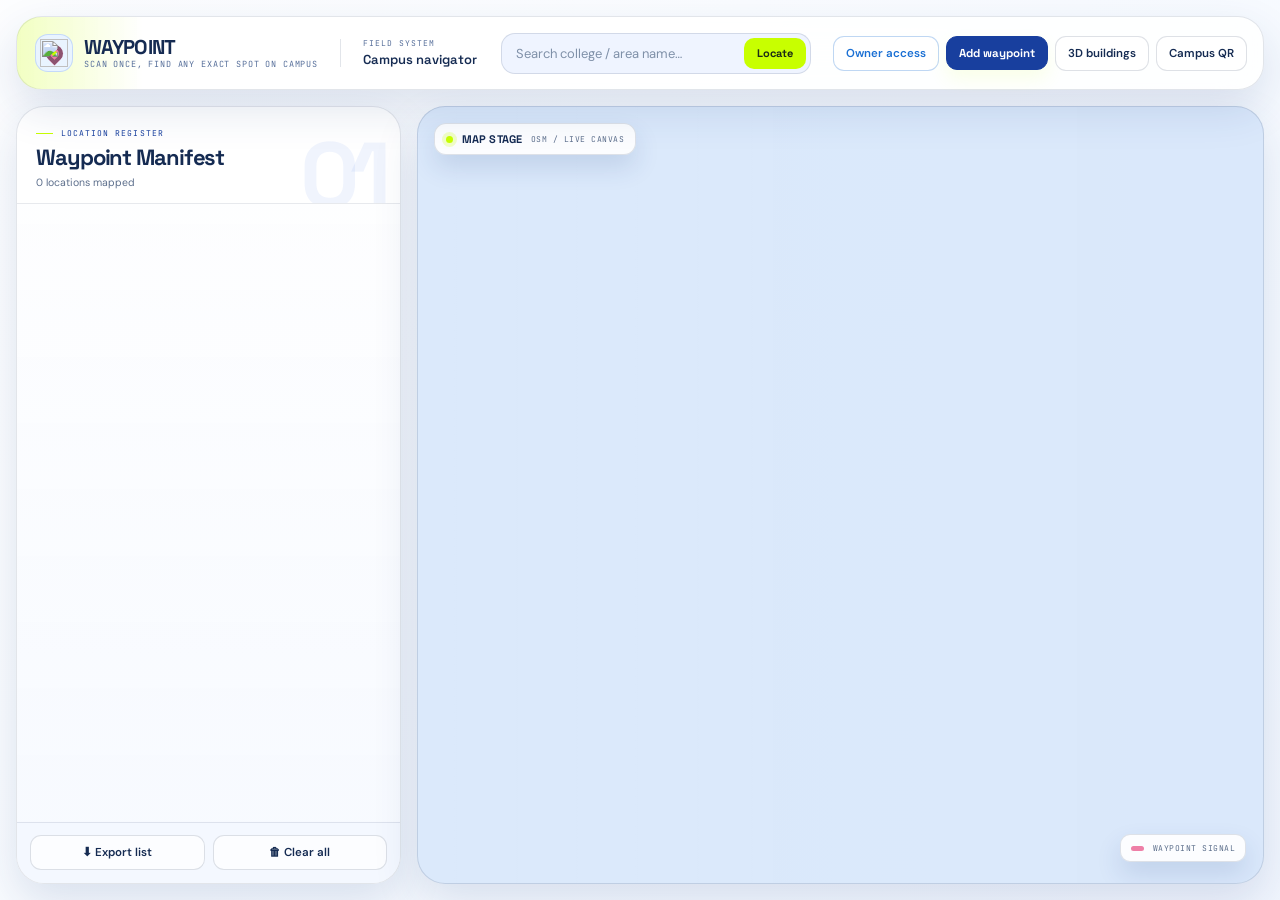
==== index.html @ ad5c81dd "Add files via upload" ====
<!DOCTYPE html>
<html lang="en">
<head>
<meta charset="UTF-8" />
<meta name="viewport" content="width=device-width, initial-scale=1.0" />
<title>Waypoint — Campus Delivery Map</title>

<link rel="stylesheet" href="https://cdnjs.cloudflare.com/ajax/libs/leaflet/1.9.4/leaflet.min.css" />
<script src="https://cdnjs.cloudflare.com/ajax/libs/leaflet/1.9.4/leaflet.min.js"></script>
<script src="https://cdnjs.cloudflare.com/ajax/libs/qrcodejs/1.0.0/qrcode.min.js"></script>
<link rel="preconnect" href="https://fonts.googleapis.com">
<link href="https://fonts.googleapis.com/css2?family=DM+Sans:opsz,wght@9..40,400;9..40,500;9..40,600;9..40,700&family=JetBrains+Mono:wght@400;500&family=Space+Grotesk:wght@500;600;700&display=swap" rel="stylesheet">

<link rel="stylesheet" href="style.css">
</head>
<body>

<div id="app">
  <div id="topbar">
    <div class="brand-shell">
      <div class="brand-mark"><img src="/manus-storage/waypoint-mark_4ce79bdd.png" alt="" /></div>
      <div class="wordmark-wrap">
        <div class="wordmark"><span class="dot"></span>WAYPOINT</div>
        <span class="tagline" id="tagline-text">scan once, find any exact spot on campus</span>
      </div>
    </div>
    <div class="section-divider" aria-hidden="true"></div>
    <div class="topbar-context" aria-label="Application context"><span>FIELD SYSTEM</span><span>Campus navigator</span></div>

    <div id="searchbox">
      <input id="search-input" type="text" aria-label="Search college or area name" placeholder="Search college / area name…" />
      <button id="search-btn">Locate</button>
    </div>

    <div id="topbar-right">
      <button class="btn" id="owner-btn">Owner access</button>
      <button class="btn btn-accent" id="toggle-add">Add waypoint</button>
      <button class="btn" id="toggle-3d" aria-pressed="false">3D buildings</button>
      <button class="btn" id="share-btn">Campus QR</button>
      <span id="status-msg"></span>
    </div>
  </div>

  <div id="main">
    <div id="map">
      <div class="map-texture" aria-hidden="true"></div>
      <div class="map-stage-title" aria-hidden="true"><span class="live-dot"></span><strong>MAP STAGE</strong><span>OSM / LIVE CANVAS</span></div>
      <div class="map-key" aria-hidden="true"><i></i><span>WAYPOINT SIGNAL</span></div>
      <div id="viewer-banner">Viewing only — select a location for exact walking directions</div>
      <div id="map-hint">Click the EXACT spot — this is what visitors will be navigated to</div>
      <div id="add-form">
        <h3>New Waypoint</h3>
        <div class="coord-preview" id="coord-preview">--, --</div>
        <label>Name</label>
        <input id="wp-name" type="text" placeholder="e.g. Boys Hostel — Block C" />
        <label>Category</label>
        <div class="cat-chips" id="wp-cat-chips"></div>
        <div class="row">
          <button class="btn" id="wp-cancel">Cancel</button>
          <button class="btn btn-accent" id="wp-confirm">Add Pin</button>
        </div>
      </div>
    </div>

    <div id="sidebar">
      <div id="sidebar-head">
        <div class="sidebar-kicker">LOCATION REGISTER</div>
        <h2>Waypoint Manifest</h2>
        <p id="wp-count">0 locations mapped</p>
      </div>
      <div id="wp-list"></div>
      <div id="sidebar-foot">
        <button class="btn" id="export-btn">⬇ Export list</button>
        <button class="btn" id="clear-btn">🗑 Clear all</button>
      </div>
    </div>
  </div>
</div>

<div id="print-sheet"></div>

<div id="modal-overlay">
  <div id="modal-box"></div>
</div>

<script src="script.js"></script>

</body>
</html>
---- style.css ----
:root{
    --bg:#0B1220;
    --panel:#131B2E;
    --panel-light:#1B2540;
    --border:#26324A;
    --text:#E8ECF4;
    --text-dim:#8993AB;
    --accent:#F5A623;
    --teal:#2DD4BF;
    --radius:10px;
  }
  *{box-sizing:border-box;}
  html,body{margin:0;padding:0;height:100%;background:var(--bg);color:var(--text);font-family:'Inter',sans-serif;}
  #app{display:flex;flex-direction:column;height:100vh;}

  #topbar{
    display:flex;align-items:center;gap:14px;
    padding:0 22px;height:66px;flex:0 0 66px;
    background:var(--panel);border-bottom:1px solid var(--border);
    z-index:20;flex-wrap:nowrap;
  }
  .wordmark{
    font-family:'Barlow Condensed',sans-serif;font-weight:800;
    font-size:26px;letter-spacing:1px;color:var(--text);
    display:flex;align-items:center;gap:8px;white-space:nowrap;
  }
  .wordmark .dot{width:9px;height:9px;border-radius:2px;background:var(--accent);display:inline-block;transform:rotate(45deg);}
  .tagline{font-size:11px;color:var(--text-dim);letter-spacing:.5px;text-transform:uppercase;margin-top:2px;display:block;}
  .wordmark-wrap{display:flex;flex-direction:column;gap:0;line-height:1;margin-right:8px;}

  #searchbox{flex:1;display:flex;gap:8px;max-width:360px;}
  #searchbox input{
    flex:1;background:var(--panel-light);border:1px solid var(--border);
    color:var(--text);padding:9px 12px;border-radius:8px;font-size:13.5px;font-family:'Inter',sans-serif;
  }
  #searchbox input:focus{outline:none;border-color:var(--accent);}
  #searchbox button, .btn{
    background:var(--panel-light);border:1px solid var(--border);color:var(--text);
    padding:9px 14px;border-radius:8px;font-size:13px;font-weight:500;cursor:pointer;
    font-family:'Inter',sans-serif;white-space:nowrap;transition:.15s;
  }
  #searchbox button:hover, .btn:hover{border-color:var(--accent);color:var(--accent);}
  .btn-accent{background:var(--accent);border-color:var(--accent);color:#1a1200;font-weight:600;}
  .btn-accent:hover{background:#ffb84d;color:#1a1200;}
  .btn-accent.active{background:#ffb84d;box-shadow:0 0 0 3px rgba(245,166,35,.25);}
  .btn:disabled{opacity:.4;cursor:not-allowed;}
  .btn:disabled:hover{border-color:var(--border);color:var(--text);}

  #topbar-right{display:flex;gap:8px;margin-left:auto;align-items:center;}
  #status-msg{font-size:12px;color:var(--text-dim);margin-left:2px;max-width:200px;}
  #owner-btn{border-color:var(--teal);color:var(--teal);}
  #owner-btn.is-owner{background:var(--teal);color:#04211d;border-color:var(--teal);}

  #main{flex:1;display:flex;min-height:0;}
  #map{flex:1;position:relative;background:#0d1424;}
  #map-hint{
    position:absolute;bottom:16px;left:50%;transform:translateX(-50%);
    background:rgba(19,27,46,.95);border:1px solid var(--accent);color:var(--text);
    padding:8px 16px;border-radius:20px;font-size:12.5px;z-index:500;
    display:none;box-shadow:0 4px 20px rgba(0,0,0,.4);
  }
  #viewer-banner{
    position:absolute;top:12px;left:50%;transform:translateX(-50%);
    background:rgba(19,27,46,.95);border:1px solid var(--border);color:var(--text-dim);
    padding:6px 14px;border-radius:20px;font-size:11.5px;z-index:500;display:none;
  }

  #sidebar{
    width:360px;flex:0 0 360px;background:var(--panel);border-left:1px solid var(--border);
    display:flex;flex-direction:column;min-height:0;
  }
  #sidebar-head{padding:16px 18px 10px;border-bottom:1px solid var(--border);}
  #sidebar-head h2{font-family:'Barlow Condensed',sans-serif;font-size:19px;font-weight:700;margin:0 0 2px;letter-spacing:.3px;}
  #sidebar-head p{margin:0;font-size:12px;color:var(--text-dim);}
  #wp-list{flex:1;overflow-y:auto;padding:14px;display:flex;flex-direction:column;gap:12px;}
  #sidebar-foot{padding:12px 14px;border-top:1px solid var(--border);display:flex;gap:8px;}
  #sidebar-foot .btn{flex:1;}

  #empty-state{padding:30px 18px;text-align:center;color:var(--text-dim);font-size:13px;line-height:1.6;}
  #empty-state b{color:var(--text);}

  .ticket{
    position:relative;background:var(--panel-light);border:1px solid var(--border);border-radius:var(--radius);
    display:flex;overflow:hidden;
  }
  .ticket .stripe{width:6px;flex:0 0 6px;}
  .ticket-body{flex:1;padding:12px;display:flex;gap:12px;min-width:0;}
  .ticket-info{flex:1;min-width:0;}
  .ticket-code{font-family:'JetBrains Mono',monospace;font-size:10.5px;color:var(--text-dim);letter-spacing:.5px;}
  .ticket-name{font-size:14.5px;font-weight:600;margin:2px 0 4px;color:var(--text);word-break:break-word;}
  .ticket-cat{
    display:inline-block;font-size:10px;font-weight:600;letter-spacing:.4px;text-transform:uppercase;
    padding:2px 7px;border-radius:20px;margin-bottom:6px;
  }
  .ticket-coords{font-family:'JetBrains Mono',monospace;font-size:10.5px;color:var(--text-dim);}
  .ticket-actions{display:flex;gap:6px;margin-top:8px;flex-wrap:wrap;}
  .ticket-actions button{
    background:none;border:1px solid var(--border);color:var(--text-dim);font-size:10.5px;
    padding:4px 8px;border-radius:6px;cursor:pointer;font-family:'Inter',sans-serif;
  }
  .ticket-actions button:hover{color:var(--accent);border-color:var(--accent);}
  .ticket-actions button.danger:hover{color:#f43f5e;border-color:#f43f5e;}
  .ticket-dist{color:var(--teal);font-weight:600;}
  .btn-dir{background:var(--accent);color:#1a1200 !important;font-weight:700;border:none;padding:5px 9px;border-radius:6px;font-size:10.5px;text-decoration:none;display:inline-flex;align-items:center;gap:4px;font-family:'Inter',sans-serif;}
  .btn-dir:hover{background:#ffb84d;}

  .edit-row{margin-bottom:8px;}
  .edit-row label{font-size:10px;color:var(--text-dim);text-transform:uppercase;letter-spacing:.4px;display:block;margin-bottom:3px;}
  .edit-row input, .edit-row select{
    width:100%;background:var(--panel);border:1px solid var(--border);color:var(--text);
    padding:6px 8px;border-radius:6px;font-size:13px;font-family:'Inter',sans-serif;
  }
  .cat-chips{display:flex;flex-wrap:wrap;gap:6px;margin-bottom:10px;}
  .cat-chip{
    border:1px solid var(--border);background:var(--panel-light);color:var(--text-dim);
    font-size:11.5px;padding:6px 10px;border-radius:20px;cursor:pointer;font-family:'Inter',sans-serif;
    transition:background .15s,border-color .15s,color .15s;
  }
  .cat-chip.active{background:var(--accent);color:#1a1200;border-color:var(--accent);font-weight:600;}
  .cat-chip:hover{border-color:var(--accent);}

  #add-form{
    position:absolute;left:50%;bottom:20px;margin-left:-150px;
    background:var(--panel);border:1px solid var(--accent);border-radius:12px;
    padding:16px;width:300px;z-index:600;box-shadow:0 10px 40px rgba(0,0,0,.5);
    display:none;
  }
  #add-form h3{margin:0 0 10px;font-family:'Barlow Condensed',sans-serif;font-size:17px;font-weight:700;}
  #add-form label{font-size:11px;color:var(--text-dim);display:block;margin-bottom:4px;text-transform:uppercase;letter-spacing:.4px;}
  #add-form input, #add-form select{
    width:100%;background:var(--panel-light);border:1px solid var(--border);color:var(--text);
    padding:8px 10px;border-radius:7px;font-size:13.5px;margin-bottom:10px;font-family:'Inter',sans-serif;
  }
  #add-form .row{display:flex;gap:8px;}
  #add-form .row .btn{flex:1;text-align:center;}
  .coord-preview{font-family:'JetBrains Mono',monospace;font-size:11px;color:var(--teal);margin-bottom:10px;}

  .wp-pin{width:26px;height:26px;border-radius:50% 50% 50% 0;transform:rotate(-45deg);
    display:flex;align-items:center;justify-content:center;border:2px solid #0B1220;box-shadow:0 2px 6px rgba(0,0,0,.5);}
  .wp-pin span{transform:rotate(45deg);font-family:'JetBrains Mono',monospace;font-size:10px;font-weight:700;color:#0B1220;}
  .leaflet-popup-content-wrapper{background:var(--panel-light);color:var(--text);border-radius:8px;}
  .leaflet-popup-tip{background:var(--panel-light);}
  .popup-inner{font-family:'Inter',sans-serif;}
  .popup-inner .pname{font-weight:600;font-size:13.5px;margin-bottom:2px;}
  .popup-inner .pcat{font-size:11px;color:var(--text-dim);margin-bottom:6px;}
  .popup-inner .pdir{margin-top:2px;display:inline-block;background:var(--accent);color:#1a1200;font-weight:600;font-size:11.5px;padding:5px 10px;border-radius:6px;text-decoration:none;}
  .popup-inner .pdir:hover{background:#ffb84d;}

  #master-qr{width:200px;height:200px;background:#fff;border-radius:10px;padding:10px;margin:0 auto 14px;display:flex;align-items:center;justify-content:center;}
  .link-row{display:flex;gap:6px;margin-bottom:12px;}
  .link-row input{flex:1;font-family:'JetBrains Mono',monospace;font-size:10.5px;}

  /* ---------- Modal ---------- */
  #modal-overlay{
    position:fixed;inset:0;background:rgba(5,8,16,.7);z-index:1000;
    display:none;align-items:center;justify-content:center;
  }
  #modal-box{
    background:var(--panel);border:1px solid var(--border);border-radius:12px;
    padding:22px;width:300px;box-shadow:0 20px 60px rgba(0,0,0,.6);
  }
  #modal-box h3{margin:0 0 6px;font-family:'Barlow Condensed',sans-serif;font-size:19px;font-weight:700;}
  #modal-box p{margin:0 0 14px;font-size:12.5px;color:var(--text-dim);line-height:1.5;}
  #modal-box input{
    width:100%;background:var(--panel-light);border:1px solid var(--border);color:var(--text);
    padding:9px 10px;border-radius:7px;font-size:13.5px;margin-bottom:10px;font-family:'JetBrains Mono',monospace;
  }
  #modal-box .row{display:flex;gap:8px;}
  #modal-box .row .btn{flex:1;text-align:center;}
  #modal-err{color:#f43f5e;font-size:11.5px;margin:-4px 0 10px;display:none;}

  #print-sheet{display:none;}
  @media print{
    #topbar,#main,#modal-overlay{display:none !important;}
    #print-sheet{
      display:flex !important;flex-direction:column;align-items:center;justify-content:center;
      height:100vh;background:#fff;color:#111;font-family:Arial,sans-serif;text-align:center;
    }
    #print-sheet img, #print-sheet canvas{width:260px;height:260px;margin-bottom:20px;}
    #print-sheet h2{margin:0 0 6px;font-size:24px;}
    #print-sheet p{margin:0;font-size:13px;color:#555;max-width:320px;}
  }

  ::-webkit-scrollbar{width:8px;}
  ::-webkit-scrollbar-thumb{background:var(--border);border-radius:4px;}

  /* Night Transit Atelier: map-first campus wayfinding using midnight blueprint, coral signals, and Wayfinder Lime. */
  :root{--bg:#071625;--panel:#0B2032;--panel-light:#102B40;--border:rgba(209,232,238,.15);--text:#F4F5EC;--text-dim:#A9B8C3;--accent:#D8FF44;--coral:#FF6B5E;--teal:#76E6D3;--radius:18px;--ease-out:cubic-bezier(.23,1,.32,1)}
  *{box-sizing:border-box}html,body{background:var(--bg);color:var(--text);font-family:'DM Sans',sans-serif}body{min-width:320px;overflow:hidden;background-image:radial-gradient(circle at 78% 8%,rgba(19,75,97,.32),transparent 29rem),radial-gradient(circle at 4% 95%,rgba(216,255,68,.06),transparent 26rem)}
  #app{position:relative;min-height:100vh;height:100vh;padding:14px;gap:14px;background:linear-gradient(135deg,rgba(255,255,255,.018),transparent 38%)}
  #topbar{position:relative;display:flex;align-items:center;gap:22px;height:74px;min-height:74px;padding:0 16px 0 18px;flex:0 0 74px;background:rgba(8,27,42,.82);border:1px solid var(--border);border-radius:22px;box-shadow:0 14px 40px rgba(0,0,0,.19);backdrop-filter:blur(18px);z-index:20;overflow:visible}#topbar:before{content:'';position:absolute;inset:0 auto 0 0;width:230px;border-radius:22px;background:linear-gradient(90deg,rgba(216,255,68,.09),transparent);pointer-events:none}
  .brand-shell{position:relative;display:flex;align-items:center;gap:11px;min-width:206px}.brand-mark{width:38px;height:38px;display:grid;place-items:center;flex:0 0 38px;border-radius:13px;background:rgba(216,255,68,.1);border:1px solid rgba(216,255,68,.22)}.brand-mark img{display:block;width:28px;height:28px;object-fit:contain}.wordmark-wrap{margin:0;gap:3px;line-height:1}.wordmark{font-family:'Space Grotesk',sans-serif;font-size:20px;font-weight:700;letter-spacing:-.045em;color:var(--text);gap:0}.wordmark .dot{display:none}.tagline{font-family:'JetBrains Mono',monospace;font-size:8.5px;letter-spacing:.1em;color:var(--text-dim);margin:0;text-transform:uppercase;white-space:nowrap}.tagline:hover{color:var(--accent)}.section-divider{width:1px;height:28px;background:var(--border);flex:0 0 1px}.topbar-context{display:flex;flex-direction:column;gap:3px;min-width:116px}.topbar-context span:first-child{font-family:'JetBrains Mono',monospace;font-size:8px;letter-spacing:.12em;color:var(--accent)}.topbar-context span:last-child{font-family:'Space Grotesk',sans-serif;font-size:13px;font-weight:600;color:var(--text)}
  #searchbox{position:relative;display:flex;gap:6px;flex:1;max-width:445px;margin-left:auto;padding:4px;border-radius:14px;background:rgba(201,235,241,.065);border:1px solid var(--border);transition:border-color .18s var(--ease-out),box-shadow .18s var(--ease-out)}#searchbox:focus-within{border-color:rgba(216,255,68,.56);box-shadow:0 0 0 4px rgba(216,255,68,.07)}#searchbox input{min-width:0;background:transparent;border:none;color:var(--text);padding:7px 8px 7px 10px;border-radius:10px;font-size:13px;font-family:'DM Sans',sans-serif}#searchbox input::placeholder{color:#8296A5}#searchbox input:focus{outline:none;border-color:transparent}#searchbox button,#searchbox .btn{border:none;background:var(--accent);color:#102110;padding:8px 13px;border-radius:10px;font-family:'Space Grotesk',sans-serif;font-size:11px;font-weight:700;box-shadow:none}#searchbox button:hover{background:#efffa9;color:#0b1d16;transform:translateY(-1px)}
  .btn{position:relative;display:inline-flex;align-items:center;justify-content:center;gap:6px;background:rgba(224,246,249,.055);border:1px solid var(--border);color:var(--text);padding:9px 12px;border-radius:11px;font-family:'DM Sans',sans-serif;font-size:11.5px;font-weight:600;cursor:pointer;white-space:nowrap;transition:transform .16s var(--ease-out),border-color .16s var(--ease-out),background .16s var(--ease-out),color .16s var(--ease-out),box-shadow .16s var(--ease-out)}.btn:hover{border-color:rgba(216,255,68,.62);background:rgba(216,255,68,.09);color:var(--accent);transform:translateY(-1px)}.btn:active,.cat-chip:active,.ticket-actions button:active{transform:scale(.97)}.btn-accent{background:var(--accent);border-color:var(--accent);color:#102110;font-family:'Space Grotesk',sans-serif;font-weight:700;box-shadow:0 9px 18px rgba(216,255,68,.12)}.btn-accent:hover{background:#efffa9;border-color:#efffa9;color:#102110}.btn-accent.active{background:var(--coral);border-color:var(--coral);color:#fff5ed;box-shadow:0 0 0 4px rgba(255,107,94,.15)}.btn:disabled{opacity:.4;cursor:not-allowed}.btn:disabled:hover{border-color:var(--border);color:var(--text);background:rgba(224,246,249,.055);transform:none}#topbar-right{position:relative;display:flex;gap:7px;margin-left:0;align-items:center}#status-msg{position:absolute;right:0;top:calc(100% + 11px);min-width:max-content;max-width:300px;padding:7px 11px;background:rgba(7,22,37,.94);border:1px solid var(--border);border-radius:9px;font-size:10px;color:var(--text-dim);box-shadow:0 12px 28px rgba(0,0,0,.24);z-index:30}#status-msg:empty{display:none}#owner-btn{border-color:rgba(118,230,211,.32);color:#B6FFF2}#owner-btn.is-owner{background:rgba(118,230,211,.15);border-color:var(--teal);color:#D3FFF8}
  #main{display:flex;gap:14px;min-height:0}#map{order:2;position:relative;flex:1;min-width:0;background:#0a1b2b;border:1px solid var(--border);border-radius:24px;overflow:hidden;box-shadow:inset 0 0 0 1px rgba(255,255,255,.015),0 24px 60px rgba(0,0,0,.18)}#map .leaflet-tile{filter:saturate(.55) sepia(.18) hue-rotate(150deg) brightness(.7) contrast(1.2)}#map .leaflet-control-zoom{border:1px solid var(--border);border-radius:12px;overflow:hidden;box-shadow:0 8px 22px rgba(0,0,0,.25)}#map .leaflet-control-zoom a{width:30px;height:30px;line-height:29px;background:rgba(8,29,45,.9);color:var(--text);border-color:var(--border);font-size:17px}#map .leaflet-control-zoom a:hover{background:var(--accent);color:#102110}#map .leaflet-control-attribution{background:rgba(7,22,37,.72);color:#9bb1bc;font-family:'JetBrains Mono',monospace;font-size:8px}#map .leaflet-overlay-pane{z-index:470!important}#map .leaflet-control-attribution a{color:#d3e5e8}.map-texture{position:absolute;inset:0;z-index:450;pointer-events:none;background:linear-gradient(90deg,rgba(7,22,37,.28),transparent 36%,rgba(7,22,37,.08)),url('/manus-storage/topographic-grid_4cd5b98d.png') center/cover no-repeat;mix-blend-mode:screen;opacity:.33}.map-stage-title{position:absolute;top:16px;left:16px;z-index:500;display:flex;align-items:center;gap:9px;padding:8px 11px;background:rgba(7,22,37,.86);border:1px solid var(--border);border-radius:12px;box-shadow:0 12px 26px rgba(0,0,0,.22);pointer-events:none}.live-dot{width:7px;height:7px;background:var(--accent);border-radius:50%;box-shadow:0 0 0 4px rgba(216,255,68,.13)}.map-stage-title strong{font-family:'Space Grotesk',sans-serif;font-size:11px;letter-spacing:.01em}.map-stage-title span:last-child{font-family:'JetBrains Mono',monospace;font-size:8px;letter-spacing:.06em;color:var(--text-dim)}.map-key{position:absolute;right:17px;bottom:21px;z-index:500;display:flex;align-items:center;gap:9px;padding:8px 10px;border-radius:10px;background:rgba(7,22,37,.86);border:1px solid var(--border);font-family:'JetBrains Mono',monospace;font-size:8px;color:var(--text-dim);letter-spacing:.06em;pointer-events:none}.map-key i{display:inline-block;width:13px;height:5px;border-radius:5px;background:var(--accent)}#map-hint{bottom:17px;left:50%;transform:translateX(-50%);background:rgba(7,22,37,.94);border:1px solid rgba(216,255,68,.55);color:var(--text);padding:9px 14px;border-radius:12px;font-size:11px;z-index:550;box-shadow:0 14px 30px rgba(0,0,0,.32);backdrop-filter:blur(10px)}#viewer-banner{top:17px;left:auto;right:17px;transform:none;background:rgba(7,22,37,.9);border:1px solid var(--border);color:var(--text-dim);padding:7px 10px;border-radius:10px;font-family:'JetBrains Mono',monospace;font-size:8px;letter-spacing:.04em;z-index:550}
  #sidebar{order:1;width:385px;flex:0 0 385px;background:rgba(8,28,43,.89);border:1px solid var(--border);border-radius:24px;display:flex;flex-direction:column;min-height:0;overflow:hidden;box-shadow:0 20px 48px rgba(0,0,0,.13);backdrop-filter:blur(18px)}#sidebar-head{position:relative;padding:21px 19px 14px;border-bottom:1px solid var(--border);overflow:hidden}#sidebar-head:after{content:'';position:absolute;width:170px;height:170px;right:-53px;top:-75px;background:url('/manus-storage/campus-route-ornament_5295a0f0.png') center/contain no-repeat;opacity:.17;transform:rotate(-8deg);pointer-events:none}.sidebar-kicker{position:relative;z-index:1;display:flex;align-items:center;gap:8px;margin:0 0 8px;color:var(--accent);font-family:'JetBrains Mono',monospace;font-size:8px;letter-spacing:.13em}.sidebar-kicker:before{content:'';width:17px;height:1px;background:var(--accent)}#sidebar-head h2{position:relative;z-index:1;font-family:'Space Grotesk',sans-serif;font-size:22px;line-height:1.05;font-weight:700;letter-spacing:-.05em;margin:0 0 7px;color:var(--text)}#sidebar-head p{position:relative;z-index:1;margin:0;font-size:10.5px;color:var(--text-dim)}#wp-list{flex:1;overflow-y:auto;padding:13px;display:flex;flex-direction:column;gap:9px}#sidebar-foot{padding:12px 13px 13px;border-top:1px solid var(--border);display:flex;gap:8px;background:rgba(0,0,0,.06)}#sidebar-foot .btn{flex:1}#empty-state{position:relative;margin:auto 0;padding:29px 18px 25px;text-align:left;color:var(--text-dim);font-size:12px;line-height:1.65;border:1px dashed rgba(169,184,195,.26);border-radius:15px;background:linear-gradient(135deg,rgba(216,255,68,.06),transparent 46%)}#empty-state:before{content:'00';display:block;margin-bottom:10px;font-family:'Space Grotesk',sans-serif;font-size:34px;font-weight:700;line-height:.9;color:rgba(216,255,68,.52);letter-spacing:-.1em}#empty-state b{color:var(--text)}
  .ticket{position:relative;background:linear-gradient(135deg,rgba(24,58,77,.79),rgba(12,37,54,.76));border:1px solid rgba(207,234,239,.13);border-radius:15px;display:flex;overflow:hidden;box-shadow:0 7px 15px rgba(0,0,0,.08);transition:transform .18s var(--ease-out),border-color .18s var(--ease-out),box-shadow .18s var(--ease-out)}.ticket:hover{transform:translateX(3px);border-color:rgba(216,255,68,.33);box-shadow:0 12px 22px rgba(0,0,0,.18)}.ticket .stripe{width:4px;flex:0 0 4px}.ticket-body{padding:12px 12px 11px;gap:0}.ticket-code{font-family:'JetBrains Mono',monospace;font-size:9px;color:#95B6C6;letter-spacing:.08em}.ticket-name{font-family:'Space Grotesk',sans-serif;font-size:14px;font-weight:600;letter-spacing:-.02em;margin:4px 0 7px;color:var(--text)}.ticket-cat{font-size:8px;font-weight:700;letter-spacing:.08em;padding:3px 6px;border-radius:4px;margin-bottom:7px}.ticket-coords{font-family:'JetBrains Mono',monospace;font-size:9px;color:var(--text-dim)}.ticket-dist{color:var(--teal);font-weight:600}.ticket-actions{display:flex;gap:5px;margin-top:9px;flex-wrap:wrap}.ticket-actions button{background:rgba(231,246,247,.045);border:1px solid var(--border);color:#B8C8D1;font-size:9.5px;padding:4px 7px;border-radius:7px;cursor:pointer;font-family:'DM Sans',sans-serif;font-weight:600;transition:border-color .15s var(--ease-out),color .15s var(--ease-out),background .15s var(--ease-out),transform .15s var(--ease-out)}.ticket-actions button:hover{color:var(--accent);border-color:rgba(216,255,68,.55);background:rgba(216,255,68,.07)}.ticket-actions button.danger:hover{color:#ffc1bb;border-color:var(--coral);background:rgba(255,107,94,.08)}.btn-dir{background:var(--accent);color:#112012!important;font-family:'DM Sans',sans-serif;font-weight:700;border:none;padding:5px 8px;border-radius:7px;font-size:9.5px;text-decoration:none;display:inline-flex;align-items:center;gap:4px;transition:transform .15s var(--ease-out),background .15s var(--ease-out)}.btn-dir:hover{background:#efffa9;transform:translateY(-1px)}
  .edit-row{margin-bottom:9px}.edit-row label,#add-form label,#modal-box label{font-family:'JetBrains Mono',monospace;font-size:8px;color:#9DB3C1;text-transform:uppercase;letter-spacing:.09em;display:block;margin-bottom:5px}.edit-row input,.edit-row select,#add-form input,#add-form select,#modal-box input{width:100%;background:rgba(3,14,24,.38);border:1px solid var(--border);color:var(--text);padding:7px 8px;border-radius:8px;font-size:12px;font-family:'DM Sans',sans-serif;outline:none;transition:border-color .15s var(--ease-out),box-shadow .15s var(--ease-out)}.edit-row input:focus,.edit-row select:focus,#add-form input:focus,#add-form select:focus,#modal-box input:focus{border-color:rgba(216,255,68,.58);box-shadow:0 0 0 3px rgba(216,255,68,.07)}.cat-chips{display:flex;flex-wrap:wrap;gap:6px;margin-bottom:10px}.cat-chip{border:1px solid var(--border);background:rgba(231,246,247,.04);color:var(--text-dim);font-size:10px;padding:5px 8px;border-radius:8px;cursor:pointer;font-family:'DM Sans',sans-serif;font-weight:600;transition:transform .15s var(--ease-out),background .15s var(--ease-out),border-color .15s var(--ease-out),color .15s var(--ease-out)}.cat-chip.active{background:var(--accent);color:#112012;border-color:var(--accent);font-weight:700}.cat-chip:hover{border-color:rgba(216,255,68,.62);color:var(--accent)}#add-form{left:50%;bottom:22px;margin-left:-170px;background:rgba(8,28,43,.96);border:1px solid rgba(216,255,68,.54);border-radius:17px;padding:17px;width:340px;z-index:600;box-shadow:0 22px 55px rgba(0,0,0,.42);backdrop-filter:blur(18px)}#add-form h3,#modal-box h3{font-family:'Space Grotesk',sans-serif;font-size:18px;letter-spacing:-.04em;font-weight:700;margin:0 0 10px}.coord-preview{font-family:'JetBrains Mono',monospace;font-size:9.5px;color:var(--teal);margin-bottom:12px}.wp-pin{width:30px;height:30px;border-radius:50% 50% 50% 0;transform:rotate(-45deg);display:flex;align-items:center;justify-content:center;border:2px solid #071625;box-shadow:0 5px 12px rgba(0,0,0,.44),0 0 0 4px rgba(255,255,255,.12)}.wp-pin span{transform:rotate(45deg);font-family:'JetBrains Mono',monospace;font-size:10px;font-weight:700;color:#071625}.leaflet-popup-content-wrapper{background:#0E2A3E;color:var(--text);border:1px solid var(--border);border-radius:13px;box-shadow:0 16px 36px rgba(0,0,0,.3)}.leaflet-popup-tip{background:#0E2A3E}.popup-inner{font-family:'DM Sans',sans-serif}.popup-inner .pname{font-family:'Space Grotesk',sans-serif;font-weight:600;font-size:13.5px;margin-bottom:3px}.popup-inner .pcat{font-family:'JetBrains Mono',monospace;font-size:9px;color:var(--text-dim);margin-bottom:8px}.popup-inner .pdir{margin-top:2px;display:inline-block;background:var(--accent);color:#122113;font-family:'DM Sans',sans-serif;font-weight:700;font-size:10.5px;padding:6px 9px;border-radius:7px;text-decoration:none}.popup-inner .pdir:hover{background:#efffa9}.leaflet-container a.leaflet-popup-close-button{color:#D9E8E9}.leaflet-container a.leaflet-popup-close-button:hover{color:var(--accent)}#modal-overlay{background:rgba(2,10,18,.73);backdrop-filter:blur(8px)}  #modal-box{background:#0B2437;border:1px solid var(--border);border-radius:18px;padding:21px;width:330px;box-shadow:0 26px 70px rgba(0,0,0,.5)}#toggle-3d.is-active{background:rgba(216,255,68,.13);border-color:var(--accent);color:var(--accent);box-shadow:0 0 0 3px rgba(216,255,68,.08)}.building-top{filter:drop-shadow(0 4px 3px rgba(2,12,20,.34))}#modal-box p{margin:0 0 14px;font-size:12px;color:var(--text-dim);line-height:1.55}.link-row input{background:rgba(3,14,24,.38);border:1px solid var(--border);color:var(--text)}#master-qr{width:200px;height:200px;background:#F8FAE9;border-radius:13px;padding:10px;margin:0 auto 14px;display:flex;align-items:center;justify-content:center;box-shadow:0 10px 30px rgba(0,0,0,.19)}::-webkit-scrollbar{width:8px}::-webkit-scrollbar-thumb{background:#234156;border-radius:8px}::-webkit-scrollbar-thumb:hover{background:#31546a}
  @media (max-width:1050px){#topbar{gap:14px}.topbar-context,.section-divider{display:none}#sidebar{width:340px;flex-basis:340px}#topbar-right .btn:not(.btn-accent){font-size:0;padding:10px;min-width:36px}#topbar-right .btn:not(.btn-accent):before{font-size:13px;color:currentColor}#owner-btn:before{content:'⌁'}#share-btn:before{content:'□'}}@media (max-width:800px){body{overflow:auto}#app{height:auto;min-height:100vh;padding:9px;gap:9px}#topbar{height:auto;min-height:0;flex-wrap:wrap;padding:12px 12px 11px;border-radius:17px;gap:10px}.brand-shell{min-width:auto;flex:1}.brand-mark{width:34px;height:34px;flex-basis:34px}.brand-mark img{width:25px;height:25px}.wordmark{font-size:18px}#searchbox{order:3;flex-basis:100%;max-width:none;margin:0}#topbar-right{margin-left:auto}#main{flex-direction:column;gap:9px;min-height:0}#map{order:1;flex:0 0 55vh;min-height:420px;border-radius:18px}#sidebar{order:2;width:100%;flex:0 0 auto;min-height:420px;border-radius:18px}#viewer-banner{top:61px;right:12px;font-size:7px}.map-key{right:12px;bottom:13px}.map-stage-title{top:12px;left:12px}#add-form{width:calc(100% - 28px);left:14px;margin-left:0;bottom:14px}#status-msg{right:0}.ticket:hover{transform:none}}@media (max-width:480px){#topbar-right{gap:5px}#topbar-right .btn{padding:8px;min-width:33px}.tagline{max-width:190px;overflow:hidden;text-overflow:ellipsis}.btn-accent{font-size:10px!important;padding:8px 10px!important;min-width:auto!important}#topbar-right .btn-accent:before{display:none}#map{min-height:360px;flex-basis:48vh}.map-stage-title span:last-child{display:none}#map-hint{max-width:calc(100% - 36px);text-align:center}}@media (prefers-reduced-motion:no-preference){#topbar,#sidebar,#map{animation:rise-in .42s var(--ease-out) both}#sidebar{animation-delay:.05s}.ticket{animation:rise-in .32s var(--ease-out) both}.ticket:nth-child(2){animation-delay:.04s}.ticket:nth-child(3){animation-delay:.08s}@keyframes rise-in{from{opacity:0;transform:translateY(8px)}to{opacity:1;transform:translateY(0)}}}

  /* Night Transit Atelier portability: maintain the brand signal if hosted image assets are unavailable. */
  .brand-mark{position:relative;overflow:hidden}
  .brand-mark:before{content:'';position:absolute;width:17px;height:17px;border-radius:50% 50% 50% 0;background:var(--coral);transform:rotate(-45deg);box-shadow:inset 0 0 0 4px rgba(7,22,37,.42)}
  .brand-mark:after{content:'';position:absolute;width:5px;height:5px;border-radius:50%;background:var(--accent);z-index:1}
  .brand-mark img{position:relative;z-index:2}

  /* Fuji Circuit editorial refresh: bright surfaces, lime energy, readable map */
  :root{--bg:#f7f9ff;--panel:#ffffff;--panel-light:#eef4ff;--border:rgba(21,43,82,.14);--text:#152b52;--text-dim:#5d6f8c;--accent:#c8ff00;--coral:#ee7fa7;--teal:#1b70d4;--radius:22px;--shadow:0 18px 45px rgba(31,67,125,.14)}
  html,body{background:var(--bg);color:var(--text);font-family:'DM Sans',sans-serif}
  body{overflow:hidden;background-image:radial-gradient(circle at 8% 0%,rgba(47,111,228,.15),transparent 30rem),radial-gradient(circle at 100% 100%,rgba(243,169,194,.18),transparent 26rem)}
  #app{background:linear-gradient(135deg,rgba(255,255,255,.92),rgba(241,247,255,.9));padding:16px;gap:16px}
  #topbar{background:rgba(255,255,255,.84);border:1px solid rgba(21,43,82,.12);border-radius:26px;box-shadow:var(--shadow);backdrop-filter:blur(20px);color:var(--text)}
  #topbar:before{background:linear-gradient(90deg,rgba(200,255,0,.24),transparent 55%)}
  .brand-mark{background:#e9f4ff;border-color:rgba(47,111,228,.2)}
  .wordmark,.topbar-context span:last-child{color:var(--text)}
  .tagline,.topbar-context span:first-child{color:#58709b}
  .section-divider{background:rgba(21,43,82,.12)}
  #searchbox{background:rgba(238,244,255,.92);border-color:rgba(21,43,82,.13)}
  #searchbox input{color:var(--text)}
  #searchbox input::placeholder{color:#7f90a8}
  #searchbox:focus-within{border-color:#2f6fe4;box-shadow:0 0 0 4px rgba(47,111,228,.1)}
  #searchbox button,#searchbox .btn{background:var(--accent);color:#1c2b16}
  .btn{background:rgba(255,255,255,.72);border-color:rgba(21,43,82,.14);color:var(--text)}
  .btn:hover{background:#eef7ff;border-color:#2f6fe4;color:#183f9e}
  .btn-accent{background:#183f9e;border-color:#183f9e;color:#fff}
  .btn-accent:hover{background:#2f6fe4;border-color:#2f6fe4;color:#fff}
  .btn-accent.active{background:var(--coral);border-color:var(--coral);color:#fff;box-shadow:0 0 0 4px rgba(238,127,167,.2)}
  #owner-btn{border-color:rgba(27,112,212,.28);color:#1b70d4}
  #owner-btn.is-owner{background:#1b70d4;color:#fff;border-color:#1b70d4}
  #status-msg{background:#183f9e;color:#fff;border-color:rgba(255,255,255,.3);box-shadow:0 12px 28px rgba(24,63,158,.22)}
  #main{gap:16px}
  #map{background:#dbe9fb;border:1px solid rgba(21,43,82,.14);border-radius:28px;box-shadow:var(--shadow)}
  #map .leaflet-tile{filter:none!important}
  .map-texture{opacity:.1;mix-blend-mode:multiply;background:linear-gradient(90deg,rgba(255,255,255,.22),transparent 40%,rgba(47,111,228,.06)),url('/manus-storage/topographic-grid_4cd5b98d.png') center/cover no-repeat}
  #map .leaflet-control-zoom{border-color:rgba(21,43,82,.16);box-shadow:0 8px 22px rgba(31,67,125,.16)}
  #map .leaflet-control-zoom a{background:rgba(255,255,255,.9);color:#183f9e;border-color:rgba(21,43,82,.14)}
  #map .leaflet-control-zoom a:hover{background:var(--accent);color:#152b52}
  #map .leaflet-control-attribution{background:rgba(255,255,255,.78);color:#60738f}
  #map .leaflet-control-attribution a{color:#183f9e}
  .map-stage-title,.map-key,#viewer-banner,#map-hint{background:rgba(255,255,255,.9);border-color:rgba(21,43,82,.13);color:var(--text);box-shadow:0 12px 26px rgba(31,67,125,.14);backdrop-filter:blur(14px)}
  .map-stage-title span:last-child,.map-key,.map-key{color:#5d6f8c}
  .live-dot{background:#c8ff00;box-shadow:0 0 0 4px rgba(200,255,0,.22)}
  .map-key i{background:var(--coral)}
  #sidebar{background:rgba(255,255,255,.86);border:1px solid rgba(21,43,82,.12);border-radius:28px;box-shadow:var(--shadow);backdrop-filter:blur(18px)}
  #sidebar-head{border-bottom-color:rgba(21,43,82,.1)}#sidebar-head:before{content:'01';position:absolute;right:18px;bottom:-18px;font-family:'Space Grotesk',sans-serif;font-size:92px;line-height:1;font-weight:700;letter-spacing:-.11em;color:rgba(47,111,228,.075);pointer-events:none}
  #sidebar-head:after{opacity:.1}
  #sidebar-head h2,.ticket-name{color:var(--text)}
  #sidebar-head p,.ticket-coords,.ticket-code{color:var(--text-dim)}
  .sidebar-kicker{color:#183f9e}
  .sidebar-kicker:before{background:#c8ff00}
  #wp-list{background:linear-gradient(180deg,rgba(247,249,255,.2),rgba(238,244,255,.46))}
  .ticket{background:rgba(255,255,255,.78);border-color:rgba(21,43,82,.11);box-shadow:0 8px 18px rgba(31,67,125,.08)}
  .ticket:hover{border-color:rgba(238,127,167,.72);box-shadow:0 14px 26px rgba(238,127,167,.13)}
  .ticket-cat{color:#183f9e!important;background:#eaf2ff!important}
  .ticket-dist{color:#1b70d4}
  .ticket-actions button{border-color:rgba(21,43,82,.14);color:#5d6f8c}
  .ticket-actions button:hover{color:#183f9e;border-color:#2f6fe4;background:#eef4ff}
  .btn-dir{background:var(--coral);color:#fff!important}
  .btn-dir:hover{background:#e86d98}
  #empty-state{color:var(--text-dim);border-color:rgba(21,43,82,.18);background:linear-gradient(135deg,rgba(47,111,228,.06),rgba(243,169,194,.11))}
  #empty-state:before{color:#183f9e}
  #empty-state b{color:var(--text)}
  #sidebar-foot{border-top-color:rgba(21,43,82,.1);background:rgba(238,244,255,.62)}
  #add-form,#modal-box{background:rgba(255,255,255,.96);border-color:#2f6fe4;color:var(--text);box-shadow:0 22px 55px rgba(31,67,125,.22);backdrop-filter:blur(18px)}
  #add-form input,#add-form select,#modal-box input,.edit-row input,.edit-row select{background:#f4f7fd;border-color:rgba(21,43,82,.16);color:var(--text)}
  .edit-row label,#add-form label,#modal-box label{color:#637695}
  .cat-chip{background:#f3f6fc;border-color:rgba(21,43,82,.14);color:#5d6f8c}
  .cat-chip.active{background:var(--coral);border-color:var(--coral);color:#fff}
  .coord-preview{color:#1b70d4}
  .wp-pin{border-color:#fff;box-shadow:0 5px 12px rgba(31,67,125,.3),0 0 0 4px rgba(238,127,167,.18)}
  .wp-pin span{color:#152b52}
  .leaflet-popup-content-wrapper{background:#fff;color:var(--text);border-color:rgba(21,43,82,.15);box-shadow:0 16px 36px rgba(31,67,125,.2)}
  .leaflet-popup-tip{background:#fff}
  .popup-inner .pcat{color:#637695}
  .popup-inner .pdir{background:var(--coral);color:#fff}
  #modal-overlay{background:rgba(21,43,82,.25);backdrop-filter:blur(8px)}
  #toggle-3d.is-active{background:#e8f7ff;border-color:#2f6fe4;color:#183f9e;box-shadow:0 0 0 3px rgba(47,111,228,.1)}
  .building-top{filter:drop-shadow(0 4px 3px rgba(21,43,82,.25))}
  ::-webkit-scrollbar-thumb{background:#b6c9e4}
  ::-webkit-scrollbar-thumb:hover{background:#2f6fe4}
  @media (max-width:800px){#app{padding:10px;gap:10px}#topbar{border-radius:20px}#map,#sidebar{border-radius:22px}}
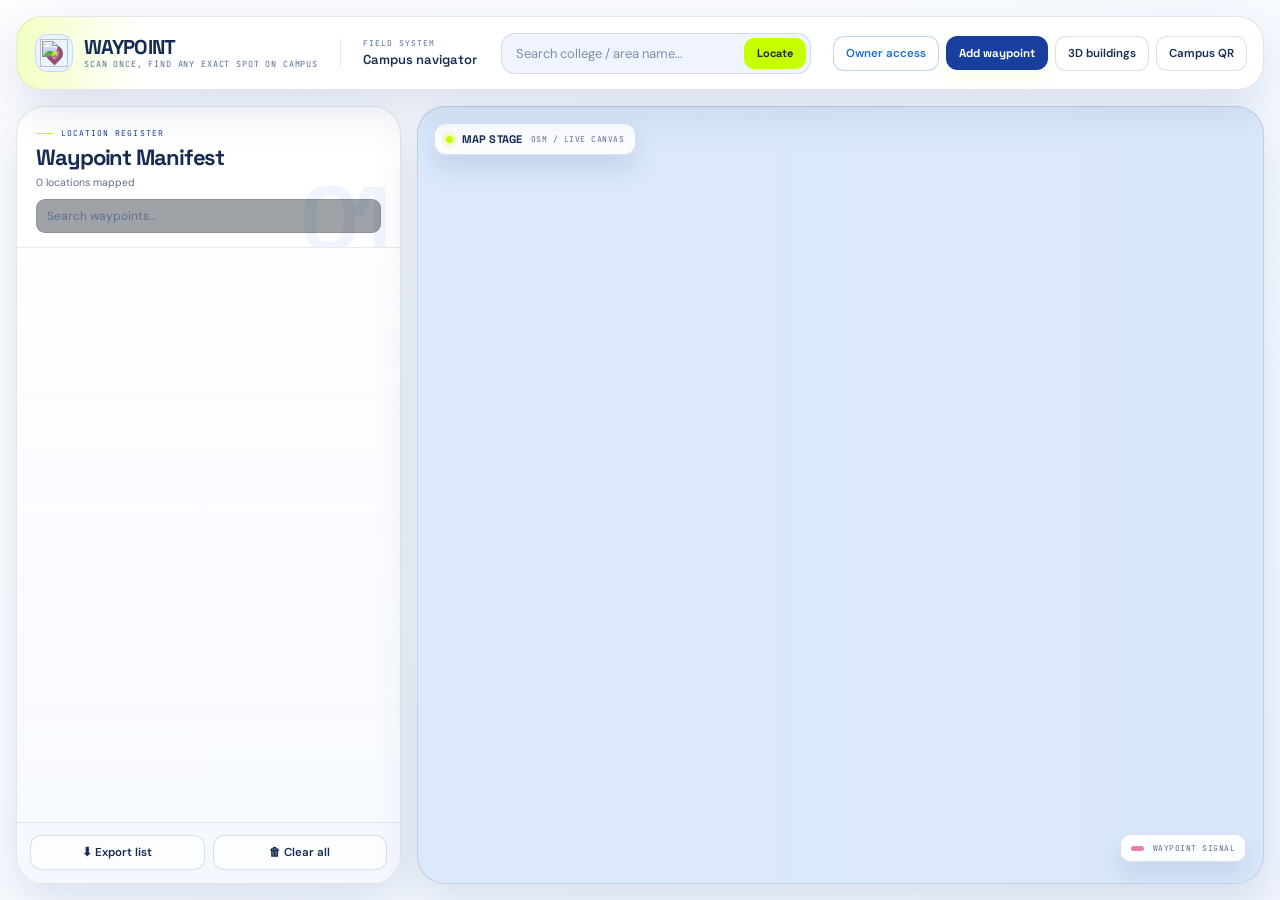
==== commit f17b6e3c: "Add files via upload" ====
--- a/index.html
+++ b/index.html
@@ -67,6 +67,10 @@
         <div class="sidebar-kicker">LOCATION REGISTER</div>
         <h2>Waypoint Manifest</h2>
         <p id="wp-count">0 locations mapped</p>
+        <div id="wp-search-wrap">
+          <input id="wp-search" type="text" placeholder="Search waypoints…" aria-label="Search waypoints" />
+          <button id="wp-search-clear" type="button" aria-label="Clear search" style="display:none;">✕</button>
+        </div>
       </div>
       <div id="wp-list"></div>
       <div id="sidebar-foot">
@@ -83,7 +87,7 @@
   <div id="modal-box"></div>
 </div>
 
-<script src="script.js"></script>
+<script type="module" src="script.js"></script>
 
 </body>
 </html>
--- a/style.css
+++ b/style.css
@@ -72,7 +72,7 @@
   #sidebar-head{padding:16px 18px 10px;border-bottom:1px solid var(--border);}
   #sidebar-head h2{font-family:'Barlow Condensed',sans-serif;font-size:19px;font-weight:700;margin:0 0 2px;letter-spacing:.3px;}
   #sidebar-head p{margin:0;font-size:12px;color:var(--text-dim);}
-  #wp-list{flex:1;overflow-y:auto;padding:14px;display:flex;flex-direction:column;gap:12px;}
+  #wp-list{flex:1;min-height:0;overflow-y:auto;padding:14px;display:flex;flex-direction:column;gap:12px;}
   #sidebar-foot{padding:12px 14px;border-top:1px solid var(--border);display:flex;gap:8px;}
   #sidebar-foot .btn{flex:1;}
 
@@ -193,7 +193,7 @@
   #searchbox{position:relative;display:flex;gap:6px;flex:1;max-width:445px;margin-left:auto;padding:4px;border-radius:14px;background:rgba(201,235,241,.065);border:1px solid var(--border);transition:border-color .18s var(--ease-out),box-shadow .18s var(--ease-out)}#searchbox:focus-within{border-color:rgba(216,255,68,.56);box-shadow:0 0 0 4px rgba(216,255,68,.07)}#searchbox input{min-width:0;background:transparent;border:none;color:var(--text);padding:7px 8px 7px 10px;border-radius:10px;font-size:13px;font-family:'DM Sans',sans-serif}#searchbox input::placeholder{color:#8296A5}#searchbox input:focus{outline:none;border-color:transparent}#searchbox button,#searchbox .btn{border:none;background:var(--accent);color:#102110;padding:8px 13px;border-radius:10px;font-family:'Space Grotesk',sans-serif;font-size:11px;font-weight:700;box-shadow:none}#searchbox button:hover{background:#efffa9;color:#0b1d16;transform:translateY(-1px)}
   .btn{position:relative;display:inline-flex;align-items:center;justify-content:center;gap:6px;background:rgba(224,246,249,.055);border:1px solid var(--border);color:var(--text);padding:9px 12px;border-radius:11px;font-family:'DM Sans',sans-serif;font-size:11.5px;font-weight:600;cursor:pointer;white-space:nowrap;transition:transform .16s var(--ease-out),border-color .16s var(--ease-out),background .16s var(--ease-out),color .16s var(--ease-out),box-shadow .16s var(--ease-out)}.btn:hover{border-color:rgba(216,255,68,.62);background:rgba(216,255,68,.09);color:var(--accent);transform:translateY(-1px)}.btn:active,.cat-chip:active,.ticket-actions button:active{transform:scale(.97)}.btn-accent{background:var(--accent);border-color:var(--accent);color:#102110;font-family:'Space Grotesk',sans-serif;font-weight:700;box-shadow:0 9px 18px rgba(216,255,68,.12)}.btn-accent:hover{background:#efffa9;border-color:#efffa9;color:#102110}.btn-accent.active{background:var(--coral);border-color:var(--coral);color:#fff5ed;box-shadow:0 0 0 4px rgba(255,107,94,.15)}.btn:disabled{opacity:.4;cursor:not-allowed}.btn:disabled:hover{border-color:var(--border);color:var(--text);background:rgba(224,246,249,.055);transform:none}#topbar-right{position:relative;display:flex;gap:7px;margin-left:0;align-items:center}#status-msg{position:absolute;right:0;top:calc(100% + 11px);min-width:max-content;max-width:300px;padding:7px 11px;background:rgba(7,22,37,.94);border:1px solid var(--border);border-radius:9px;font-size:10px;color:var(--text-dim);box-shadow:0 12px 28px rgba(0,0,0,.24);z-index:30}#status-msg:empty{display:none}#owner-btn{border-color:rgba(118,230,211,.32);color:#B6FFF2}#owner-btn.is-owner{background:rgba(118,230,211,.15);border-color:var(--teal);color:#D3FFF8}
   #main{display:flex;gap:14px;min-height:0}#map{order:2;position:relative;flex:1;min-width:0;background:#0a1b2b;border:1px solid var(--border);border-radius:24px;overflow:hidden;box-shadow:inset 0 0 0 1px rgba(255,255,255,.015),0 24px 60px rgba(0,0,0,.18)}#map .leaflet-tile{filter:saturate(.55) sepia(.18) hue-rotate(150deg) brightness(.7) contrast(1.2)}#map .leaflet-control-zoom{border:1px solid var(--border);border-radius:12px;overflow:hidden;box-shadow:0 8px 22px rgba(0,0,0,.25)}#map .leaflet-control-zoom a{width:30px;height:30px;line-height:29px;background:rgba(8,29,45,.9);color:var(--text);border-color:var(--border);font-size:17px}#map .leaflet-control-zoom a:hover{background:var(--accent);color:#102110}#map .leaflet-control-attribution{background:rgba(7,22,37,.72);color:#9bb1bc;font-family:'JetBrains Mono',monospace;font-size:8px}#map .leaflet-overlay-pane{z-index:470!important}#map .leaflet-control-attribution a{color:#d3e5e8}.map-texture{position:absolute;inset:0;z-index:450;pointer-events:none;background:linear-gradient(90deg,rgba(7,22,37,.28),transparent 36%,rgba(7,22,37,.08)),url('/manus-storage/topographic-grid_4cd5b98d.png') center/cover no-repeat;mix-blend-mode:screen;opacity:.33}.map-stage-title{position:absolute;top:16px;left:16px;z-index:500;display:flex;align-items:center;gap:9px;padding:8px 11px;background:rgba(7,22,37,.86);border:1px solid var(--border);border-radius:12px;box-shadow:0 12px 26px rgba(0,0,0,.22);pointer-events:none}.live-dot{width:7px;height:7px;background:var(--accent);border-radius:50%;box-shadow:0 0 0 4px rgba(216,255,68,.13)}.map-stage-title strong{font-family:'Space Grotesk',sans-serif;font-size:11px;letter-spacing:.01em}.map-stage-title span:last-child{font-family:'JetBrains Mono',monospace;font-size:8px;letter-spacing:.06em;color:var(--text-dim)}.map-key{position:absolute;right:17px;bottom:21px;z-index:500;display:flex;align-items:center;gap:9px;padding:8px 10px;border-radius:10px;background:rgba(7,22,37,.86);border:1px solid var(--border);font-family:'JetBrains Mono',monospace;font-size:8px;color:var(--text-dim);letter-spacing:.06em;pointer-events:none}.map-key i{display:inline-block;width:13px;height:5px;border-radius:5px;background:var(--accent)}#map-hint{bottom:17px;left:50%;transform:translateX(-50%);background:rgba(7,22,37,.94);border:1px solid rgba(216,255,68,.55);color:var(--text);padding:9px 14px;border-radius:12px;font-size:11px;z-index:550;box-shadow:0 14px 30px rgba(0,0,0,.32);backdrop-filter:blur(10px)}#viewer-banner{top:17px;left:auto;right:17px;transform:none;background:rgba(7,22,37,.9);border:1px solid var(--border);color:var(--text-dim);padding:7px 10px;border-radius:10px;font-family:'JetBrains Mono',monospace;font-size:8px;letter-spacing:.04em;z-index:550}
-  #sidebar{order:1;width:385px;flex:0 0 385px;background:rgba(8,28,43,.89);border:1px solid var(--border);border-radius:24px;display:flex;flex-direction:column;min-height:0;overflow:hidden;box-shadow:0 20px 48px rgba(0,0,0,.13);backdrop-filter:blur(18px)}#sidebar-head{position:relative;padding:21px 19px 14px;border-bottom:1px solid var(--border);overflow:hidden}#sidebar-head:after{content:'';position:absolute;width:170px;height:170px;right:-53px;top:-75px;background:url('/manus-storage/campus-route-ornament_5295a0f0.png') center/contain no-repeat;opacity:.17;transform:rotate(-8deg);pointer-events:none}.sidebar-kicker{position:relative;z-index:1;display:flex;align-items:center;gap:8px;margin:0 0 8px;color:var(--accent);font-family:'JetBrains Mono',monospace;font-size:8px;letter-spacing:.13em}.sidebar-kicker:before{content:'';width:17px;height:1px;background:var(--accent)}#sidebar-head h2{position:relative;z-index:1;font-family:'Space Grotesk',sans-serif;font-size:22px;line-height:1.05;font-weight:700;letter-spacing:-.05em;margin:0 0 7px;color:var(--text)}#sidebar-head p{position:relative;z-index:1;margin:0;font-size:10.5px;color:var(--text-dim)}#wp-list{flex:1;overflow-y:auto;padding:13px;display:flex;flex-direction:column;gap:9px}#sidebar-foot{padding:12px 13px 13px;border-top:1px solid var(--border);display:flex;gap:8px;background:rgba(0,0,0,.06)}#sidebar-foot .btn{flex:1}#empty-state{position:relative;margin:auto 0;padding:29px 18px 25px;text-align:left;color:var(--text-dim);font-size:12px;line-height:1.65;border:1px dashed rgba(169,184,195,.26);border-radius:15px;background:linear-gradient(135deg,rgba(216,255,68,.06),transparent 46%)}#empty-state:before{content:'00';display:block;margin-bottom:10px;font-family:'Space Grotesk',sans-serif;font-size:34px;font-weight:700;line-height:.9;color:rgba(216,255,68,.52);letter-spacing:-.1em}#empty-state b{color:var(--text)}
+  #sidebar{order:1;width:385px;flex:0 0 385px;background:rgba(8,28,43,.89);border:1px solid var(--border);border-radius:24px;display:flex;flex-direction:column;min-height:0;overflow:hidden;box-shadow:0 20px 48px rgba(0,0,0,.13);backdrop-filter:blur(18px)}#sidebar-head{position:relative;padding:21px 19px 14px;border-bottom:1px solid var(--border);overflow:hidden}#sidebar-head:after{content:'';position:absolute;width:170px;height:170px;right:-53px;top:-75px;background:url('/manus-storage/campus-route-ornament_5295a0f0.png') center/contain no-repeat;opacity:.17;transform:rotate(-8deg);pointer-events:none}.sidebar-kicker{position:relative;z-index:1;display:flex;align-items:center;gap:8px;margin:0 0 8px;color:var(--accent);font-family:'JetBrains Mono',monospace;font-size:8px;letter-spacing:.13em}.sidebar-kicker:before{content:'';width:17px;height:1px;background:var(--accent)}#sidebar-head h2{position:relative;z-index:1;font-family:'Space Grotesk',sans-serif;font-size:22px;line-height:1.05;font-weight:700;letter-spacing:-.05em;margin:0 0 7px;color:var(--text)}#sidebar-head p{position:relative;z-index:1;margin:0;font-size:10.5px;color:var(--text-dim)}#wp-list{flex:1;min-height:0;overflow-y:auto;padding:13px;display:flex;flex-direction:column;gap:9px}#sidebar-foot{padding:12px 13px 13px;border-top:1px solid var(--border);display:flex;gap:8px;background:rgba(0,0,0,.06)}#sidebar-foot .btn{flex:1}#empty-state{position:relative;margin:auto 0;padding:29px 18px 25px;text-align:left;color:var(--text-dim);font-size:12px;line-height:1.65;border:1px dashed rgba(169,184,195,.26);border-radius:15px;background:linear-gradient(135deg,rgba(216,255,68,.06),transparent 46%)}#empty-state:before{content:'00';display:block;margin-bottom:10px;font-family:'Space Grotesk',sans-serif;font-size:34px;font-weight:700;line-height:.9;color:rgba(216,255,68,.52);letter-spacing:-.1em}#empty-state b{color:var(--text)}
   .ticket{position:relative;background:linear-gradient(135deg,rgba(24,58,77,.79),rgba(12,37,54,.76));border:1px solid rgba(207,234,239,.13);border-radius:15px;display:flex;overflow:hidden;box-shadow:0 7px 15px rgba(0,0,0,.08);transition:transform .18s var(--ease-out),border-color .18s var(--ease-out),box-shadow .18s var(--ease-out)}.ticket:hover{transform:translateX(3px);border-color:rgba(216,255,68,.33);box-shadow:0 12px 22px rgba(0,0,0,.18)}.ticket .stripe{width:4px;flex:0 0 4px}.ticket-body{padding:12px 12px 11px;gap:0}.ticket-code{font-family:'JetBrains Mono',monospace;font-size:9px;color:#95B6C6;letter-spacing:.08em}.ticket-name{font-family:'Space Grotesk',sans-serif;font-size:14px;font-weight:600;letter-spacing:-.02em;margin:4px 0 7px;color:var(--text)}.ticket-cat{font-size:8px;font-weight:700;letter-spacing:.08em;padding:3px 6px;border-radius:4px;margin-bottom:7px}.ticket-coords{font-family:'JetBrains Mono',monospace;font-size:9px;color:var(--text-dim)}.ticket-dist{color:var(--teal);font-weight:600}.ticket-actions{display:flex;gap:5px;margin-top:9px;flex-wrap:wrap}.ticket-actions button{background:rgba(231,246,247,.045);border:1px solid var(--border);color:#B8C8D1;font-size:9.5px;padding:4px 7px;border-radius:7px;cursor:pointer;font-family:'DM Sans',sans-serif;font-weight:600;transition:border-color .15s var(--ease-out),color .15s var(--ease-out),background .15s var(--ease-out),transform .15s var(--ease-out)}.ticket-actions button:hover{color:var(--accent);border-color:rgba(216,255,68,.55);background:rgba(216,255,68,.07)}.ticket-actions button.danger:hover{color:#ffc1bb;border-color:var(--coral);background:rgba(255,107,94,.08)}.btn-dir{background:var(--accent);color:#112012!important;font-family:'DM Sans',sans-serif;font-weight:700;border:none;padding:5px 8px;border-radius:7px;font-size:9.5px;text-decoration:none;display:inline-flex;align-items:center;gap:4px;transition:transform .15s var(--ease-out),background .15s var(--ease-out)}.btn-dir:hover{background:#efffa9;transform:translateY(-1px)}
   .edit-row{margin-bottom:9px}.edit-row label,#add-form label,#modal-box label{font-family:'JetBrains Mono',monospace;font-size:8px;color:#9DB3C1;text-transform:uppercase;letter-spacing:.09em;display:block;margin-bottom:5px}.edit-row input,.edit-row select,#add-form input,#add-form select,#modal-box input{width:100%;background:rgba(3,14,24,.38);border:1px solid var(--border);color:var(--text);padding:7px 8px;border-radius:8px;font-size:12px;font-family:'DM Sans',sans-serif;outline:none;transition:border-color .15s var(--ease-out),box-shadow .15s var(--ease-out)}.edit-row input:focus,.edit-row select:focus,#add-form input:focus,#add-form select:focus,#modal-box input:focus{border-color:rgba(216,255,68,.58);box-shadow:0 0 0 3px rgba(216,255,68,.07)}.cat-chips{display:flex;flex-wrap:wrap;gap:6px;margin-bottom:10px}.cat-chip{border:1px solid var(--border);background:rgba(231,246,247,.04);color:var(--text-dim);font-size:10px;padding:5px 8px;border-radius:8px;cursor:pointer;font-family:'DM Sans',sans-serif;font-weight:600;transition:transform .15s var(--ease-out),background .15s var(--ease-out),border-color .15s var(--ease-out),color .15s var(--ease-out)}.cat-chip.active{background:var(--accent);color:#112012;border-color:var(--accent);font-weight:700}.cat-chip:hover{border-color:rgba(216,255,68,.62);color:var(--accent)}#add-form{left:50%;bottom:22px;margin-left:-170px;background:rgba(8,28,43,.96);border:1px solid rgba(216,255,68,.54);border-radius:17px;padding:17px;width:340px;z-index:600;box-shadow:0 22px 55px rgba(0,0,0,.42);backdrop-filter:blur(18px)}#add-form h3,#modal-box h3{font-family:'Space Grotesk',sans-serif;font-size:18px;letter-spacing:-.04em;font-weight:700;margin:0 0 10px}.coord-preview{font-family:'JetBrains Mono',monospace;font-size:9.5px;color:var(--teal);margin-bottom:12px}.wp-pin{width:30px;height:30px;border-radius:50% 50% 50% 0;transform:rotate(-45deg);display:flex;align-items:center;justify-content:center;border:2px solid #071625;box-shadow:0 5px 12px rgba(0,0,0,.44),0 0 0 4px rgba(255,255,255,.12)}.wp-pin span{transform:rotate(45deg);font-family:'JetBrains Mono',monospace;font-size:10px;font-weight:700;color:#071625}.leaflet-popup-content-wrapper{background:#0E2A3E;color:var(--text);border:1px solid var(--border);border-radius:13px;box-shadow:0 16px 36px rgba(0,0,0,.3)}.leaflet-popup-tip{background:#0E2A3E}.popup-inner{font-family:'DM Sans',sans-serif}.popup-inner .pname{font-family:'Space Grotesk',sans-serif;font-weight:600;font-size:13.5px;margin-bottom:3px}.popup-inner .pcat{font-family:'JetBrains Mono',monospace;font-size:9px;color:var(--text-dim);margin-bottom:8px}.popup-inner .pdir{margin-top:2px;display:inline-block;background:var(--accent);color:#122113;font-family:'DM Sans',sans-serif;font-weight:700;font-size:10.5px;padding:6px 9px;border-radius:7px;text-decoration:none}.popup-inner .pdir:hover{background:#efffa9}.leaflet-container a.leaflet-popup-close-button{color:#D9E8E9}.leaflet-container a.leaflet-popup-close-button:hover{color:var(--accent)}#modal-overlay{background:rgba(2,10,18,.73);backdrop-filter:blur(8px)}  #modal-box{background:#0B2437;border:1px solid var(--border);border-radius:18px;padding:21px;width:330px;box-shadow:0 26px 70px rgba(0,0,0,.5)}#toggle-3d.is-active{background:rgba(216,255,68,.13);border-color:var(--accent);color:var(--accent);box-shadow:0 0 0 3px rgba(216,255,68,.08)}.building-top{filter:drop-shadow(0 4px 3px rgba(2,12,20,.34))}#modal-box p{margin:0 0 14px;font-size:12px;color:var(--text-dim);line-height:1.55}.link-row input{background:rgba(3,14,24,.38);border:1px solid var(--border);color:var(--text)}#master-qr{width:200px;height:200px;background:#F8FAE9;border-radius:13px;padding:10px;margin:0 auto 14px;display:flex;align-items:center;justify-content:center;box-shadow:0 10px 30px rgba(0,0,0,.19)}::-webkit-scrollbar{width:8px}::-webkit-scrollbar-thumb{background:#234156;border-radius:8px}::-webkit-scrollbar-thumb:hover{background:#31546a}
   @media (max-width:1050px){#topbar{gap:14px}.topbar-context,.section-divider{display:none}#sidebar{width:340px;flex-basis:340px}#topbar-right .btn:not(.btn-accent){font-size:0;padding:10px;min-width:36px}#topbar-right .btn:not(.btn-accent):before{font-size:13px;color:currentColor}#owner-btn:before{content:'⌁'}#share-btn:before{content:'□'}}@media (max-width:800px){body{overflow:auto}#app{height:auto;min-height:100vh;padding:9px;gap:9px}#topbar{height:auto;min-height:0;flex-wrap:wrap;padding:12px 12px 11px;border-radius:17px;gap:10px}.brand-shell{min-width:auto;flex:1}.brand-mark{width:34px;height:34px;flex-basis:34px}.brand-mark img{width:25px;height:25px}.wordmark{font-size:18px}#searchbox{order:3;flex-basis:100%;max-width:none;margin:0}#topbar-right{margin-left:auto}#main{flex-direction:column;gap:9px;min-height:0}#map{order:1;flex:0 0 55vh;min-height:420px;border-radius:18px}#sidebar{order:2;width:100%;flex:0 0 auto;min-height:420px;border-radius:18px}#viewer-banner{top:61px;right:12px;font-size:7px}.map-key{right:12px;bottom:13px}.map-stage-title{top:12px;left:12px}#add-form{width:calc(100% - 28px);left:14px;margin-left:0;bottom:14px}#status-msg{right:0}.ticket:hover{transform:none}}@media (max-width:480px){#topbar-right{gap:5px}#topbar-right .btn{padding:8px;min-width:33px}.tagline{max-width:190px;overflow:hidden;text-overflow:ellipsis}.btn-accent{font-size:10px!important;padding:8px 10px!important;min-width:auto!important}#topbar-right .btn-accent:before{display:none}#map{min-height:360px;flex-basis:48vh}.map-stage-title span:last-child{display:none}#map-hint{max-width:calc(100% - 36px);text-align:center}}@media (prefers-reduced-motion:no-preference){#topbar,#sidebar,#map{animation:rise-in .42s var(--ease-out) both}#sidebar{animation-delay:.05s}.ticket{animation:rise-in .32s var(--ease-out) both}.ticket:nth-child(2){animation-delay:.04s}.ticket:nth-child(3){animation-delay:.08s}@keyframes rise-in{from{opacity:0;transform:translateY(8px)}to{opacity:1;transform:translateY(0)}}}
@@ -279,3 +279,46 @@
   ::-webkit-scrollbar-thumb{background:#b6c9e4}
   ::-webkit-scrollbar-thumb:hover{background:#2f6fe4}
   @media (max-width:800px){#app{padding:10px;gap:10px}#topbar{border-radius:20px}#map,#sidebar{border-radius:22px}}
+
+/* Waypoint Manifest scroll fix — kept last so it always wins the cascade
+   over the theme blocks above, regardless of which one is active. The list
+   container needs a bounded height (min-height:0 all the way up the flex
+   chain) or it just grows to fit every item instead of scrolling. */
+#sidebar{min-height:0;overflow:hidden;}
+#wp-list{flex:1 1 auto;min-height:0;max-height:100%;overflow-y:auto;}
+
+/* ---- Wave Manifest fix: scrollable list + search bar ----
+   Root cause of the "cards squish to fit one page" bug: .ticket had no
+   flex-shrink:0, so as flex children of a column with a bounded height,
+   the browser shrank each card instead of letting #wp-list overflow and
+   scroll. Setting flex-shrink:0 forces cards to keep their natural height,
+   so once they no longer fit, the list scrolls instead of compressing. */
+.ticket{flex-shrink:0;}
+
+#wp-search-wrap{position:relative;margin-top:10px;}
+#wp-search{
+  width:100%;
+  background:rgba(3,14,24,.38);
+  border:1px solid var(--border);
+  color:var(--text);
+  padding:8px 30px 8px 10px;
+  border-radius:9px;
+  font-size:12px;
+  font-family:'DM Sans',sans-serif;
+  outline:none;
+  transition:border-color .15s var(--ease-out),box-shadow .15s var(--ease-out);
+}
+#wp-search::placeholder{color:var(--text-dim);}
+#wp-search:focus{border-color:rgba(216,255,68,.58);box-shadow:0 0 0 3px rgba(216,255,68,.07);}
+#wp-search-clear{
+  position:absolute;right:6px;top:50%;transform:translateY(-50%);
+  background:none;border:none;color:var(--text-dim);cursor:pointer;
+  font-size:11px;padding:4px 6px;line-height:1;
+}
+#wp-search-clear:hover{color:var(--accent);}
+#wp-no-results{padding:18px 4px;text-align:center;color:var(--text-dim);font-size:12px;}
+
+/* Clicking anywhere on a ticket (not just the Focus button) pans the map
+   and opens that waypoint's popup. */
+.ticket{cursor:pointer;}
+.ticket .ticket-actions{cursor:default;}
